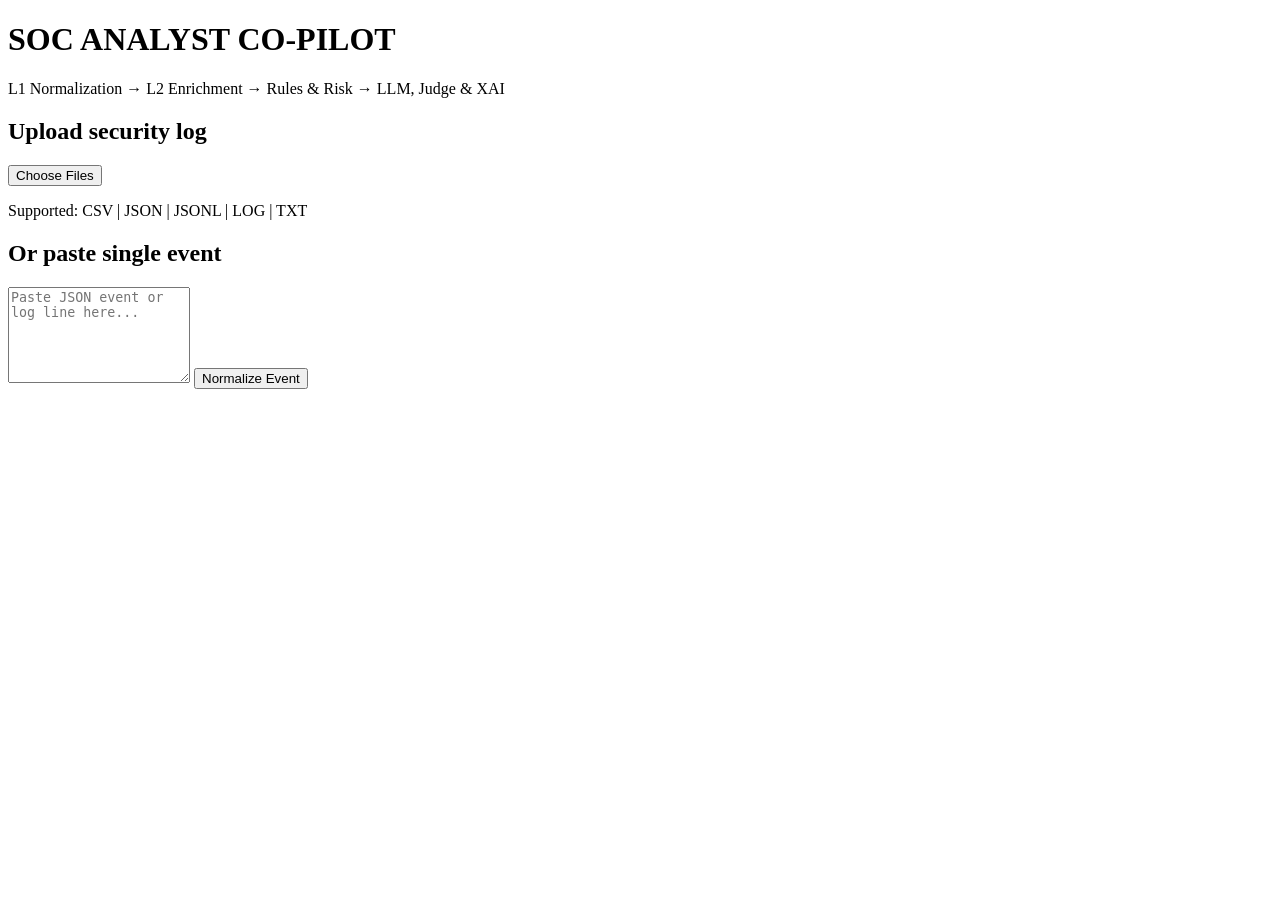
==== frontend/index.html @ 8a2b1fe8 "Merge 02c6bacb9f04bc172c6d81a565408cfab5a96c64 into 9fc05a2f0ed5462909b360fef492aff207df5811" ====
<!DOCTYPE html>
<html lang="en">
<head>
  <meta charset="UTF-8">
  <meta name="viewport" content="width=device-width, initial-scale=1.0">
  <title>SOC Analyst Co-Pilot — Security Event Analysis</title>
  <link rel="stylesheet" href="/static/style.css">
</head>
<body>
  <div class="container">
    <header>
      <h1>SOC ANALYST CO-PILOT</h1>
      <p class="subtitle">L1 Normalization → L2 Enrichment → Rules &amp; Risk → LLM, Judge &amp; XAI</p>
    </header>

    <main id="upload-section">
      <section class="card">
        <h2>Upload security log</h2>
        <div class="upload-area" id="drop-zone">
          <input type="file" id="file-input" accept=".csv,.json,.jsonl,.log,.txt" multiple hidden>
          <button type="button" class="btn btn-primary" id="choose-file-btn">Choose Files</button>
          <p class="hint">Supported: CSV | JSON | JSONL | LOG | TXT</p>
        </div>
        
        <div id="selected-files-container" hidden>
            <h3>Selected Files</h3>
            <ul id="selected-files-list"></ul>
            <button type="button" class="btn btn-primary" id="process-files-btn">Process Incident</button>
        </div>

        <div class="source-select" id="source-select" hidden>
          <p>Source detection uncertain — select platform:</p>
          <div class="source-buttons">
            <button type="button" class="btn btn-source" data-source="wazuh">Wazuh</button>
            <button type="button" class="btn btn-source" data-source="suricata">Suricata</button>
            <button type="button" class="btn btn-source" data-source="firewall">Firewall</button>
            <button type="button" class="btn btn-source" data-source="generic">Generic</button>
          </div>
        </div>
      </section>

      <section class="card">
        <h2>Or paste single event</h2>
        <textarea id="paste-input" rows="6" placeholder='Paste JSON event or log line here...'></textarea>
        <button type="button" class="btn btn-secondary" id="paste-btn">Normalize Event</button>
      </section>
    </main>

      <section class="card results" id="results-section" hidden>
      <h2>INCIDENT INGESTION COMPLETE</h2>
      <div id="sources-summary-list"></div>
      
      <h3>Overall Statistics</h3>
      <div class="stats-grid">
        <div class="stat">
          <span class="stat-label">Total Events</span>
          <span class="stat-value" id="result-total">—</span>
        </div>
        <div class="stat">
          <span class="stat-label">Successfully Normalized</span>
          <span class="stat-value success" id="result-success">—</span>
        </div>
        <div class="stat">
          <span class="stat-label">Failed</span>
          <span class="stat-value error" id="result-failed">—</span>
        </div>
        <div class="stat">
          <span class="stat-label">Duplicates Removed</span>
          <span class="stat-value" id="result-duplicates">—</span>
        </div>
      </div>
      
      <h3>File Breakdown</h3>
      <div id="files-breakdown-list"></div>

      <div class="status-banner" id="status-banner">
        <span class="status-icon">✓</span>
        <span id="status-text">Normalization completed</span>
      </div>

      <div class="actions">
        <button type="button" class="btn btn-primary" id="view-events-btn">View Events</button>
        <button type="button" class="btn btn-secondary" id="download-json-btn">Download Normalized JSON</button>
        <button type="button" class="btn btn-secondary" id="download-report-btn">Download Report</button>
        <button type="button" class="btn btn-primary" id="view-assessment-btn" style="background-color: #6a1b9a;">View Security Assessment</button>
        <button type="button" class="btn btn-secondary" id="download-assessment-btn" style="border-color: #6a1b9a; color: #6a1b9a;">Download Security Assessment</button>
        <button type="button" class="btn btn-primary" id="run-pipeline-btn">Run Full Analysis (L1 → L3)</button>
        <button type="button" class="btn btn-secondary" id="download-analysis-btn">Download Final Analysis</button>
        <button type="button" class="btn btn-outline" id="new-upload-btn">Upload Another</button>
      </div>
    </section>

    <section class="card events-view" id="events-view" hidden>
      <h2>Normalized Events <span id="events-count"></span></h2>
      <pre id="events-preview"></pre>
      <button type="button" class="btn btn-outline" id="close-events-btn">Close</button>
    </section>

    <section class="card events-view" id="assessment-view" hidden>
      <h2>Security Assessment</h2>
      <pre id="assessment-preview"></pre>
      <button type="button" class="btn btn-outline" id="close-assessment-btn">Close</button>
    </section>

    <section class="card" id="analysis-view" hidden>
      <h2>Final Security Analysis</h2>
      <div class="stats-grid" id="pipeline-stages"></div>
      <div id="analysis-cards"></div>
      <div class="actions">
        <button type="button" class="btn btn-secondary" id="toggle-analysis-json-btn">Show Raw JSON</button>
        <button type="button" class="btn btn-outline" id="close-analysis-btn">Close</button>
      </div>
      <pre id="analysis-json" hidden></pre>
    </section>

    <div class="loading" id="loading" hidden style="display:none">
      <div class="spinner"></div>
      <p>Processing events locally...</p>
    </div>

    <div class="toast" id="toast" hidden></div>
  </div>
  <script src="/static/app.js"></script>
</body>
</html>
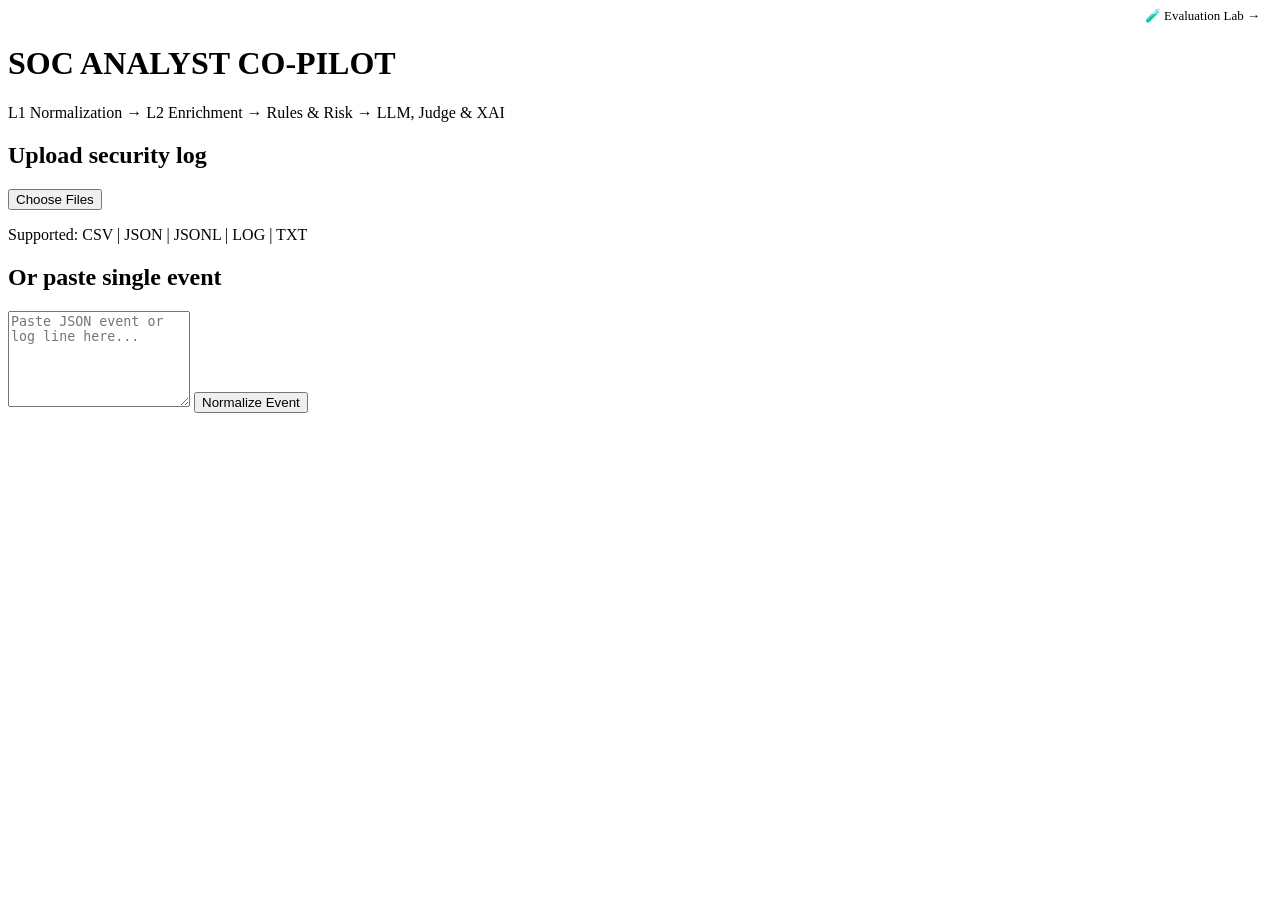
==== commit 5b3ac6db: "Add complete project" ====
--- a/frontend/index.html
+++ b/frontend/index.html
@@ -9,6 +9,11 @@
 <body>
   <div class="container">
     <header>
+      <div style="text-align:right; margin-bottom:0.75rem; font-size:0.8125rem;">
+        <a href="/eval-lab" style="color:var(--primary); text-decoration:none; border:1px solid var(--border); border-radius:6px; padding:0.3rem 0.75rem;">
+          🧪 Evaluation Lab →
+        </a>
+      </div>
       <h1>SOC ANALYST CO-PILOT</h1>
       <p class="subtitle">L1 Normalization → L2 Enrichment → Rules &amp; Risk → LLM, Judge &amp; XAI</p>
     </header>
